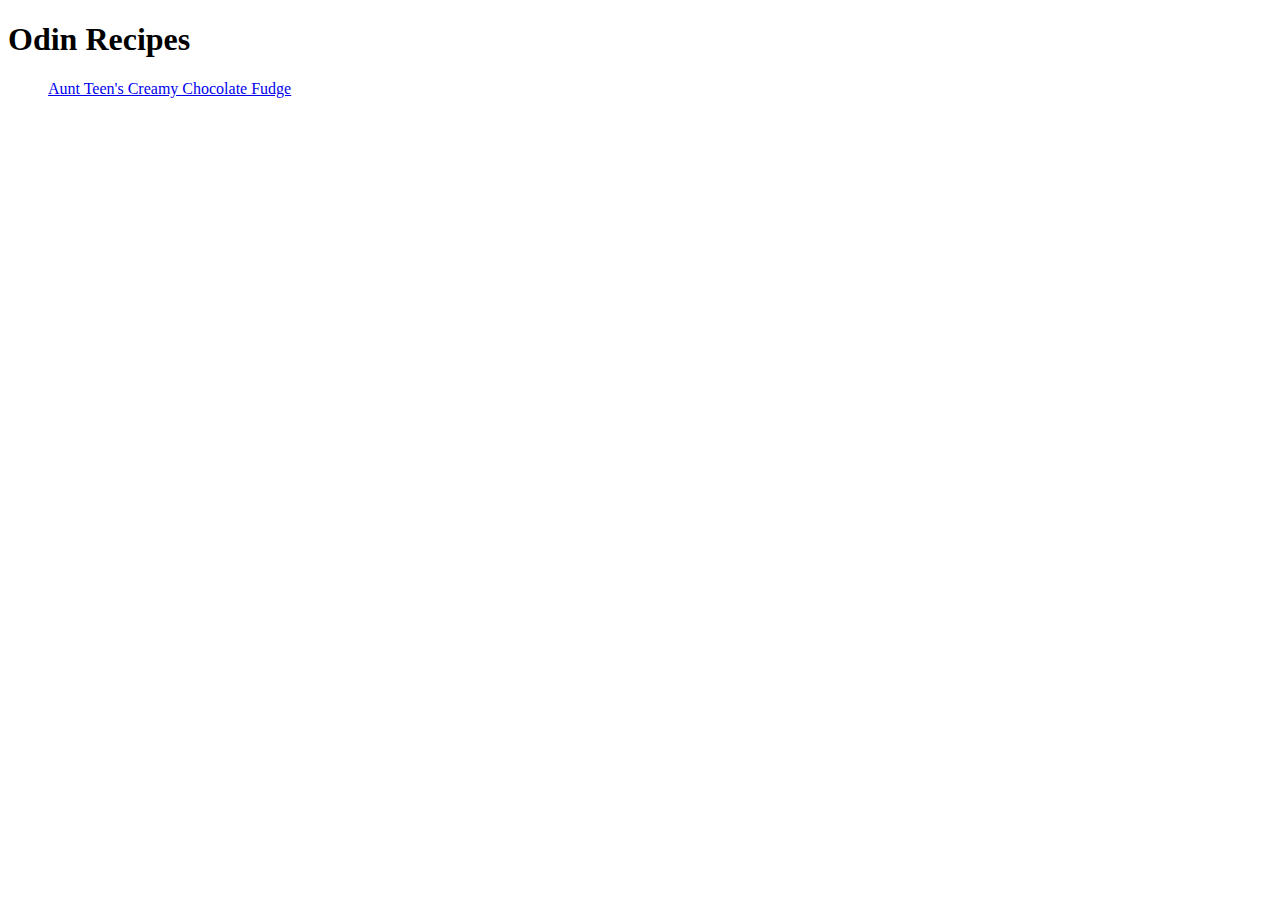
==== index.html @ 640e1486 "Setup index and fudge recipe pages" ====
<!DOCTYPE html>
<html lang="en">
    <head>
        <meta charset="utf-8">
        <title>Odin Recipes</title>
    </head>
    <body>
        <h1>Odin Recipes</h1>
        <li>
            <ul><a href="recipes/fudge.html">Aunt Teen's Creamy Chocolate Fudge</a></ul>
        </li>
    </body>
</html>
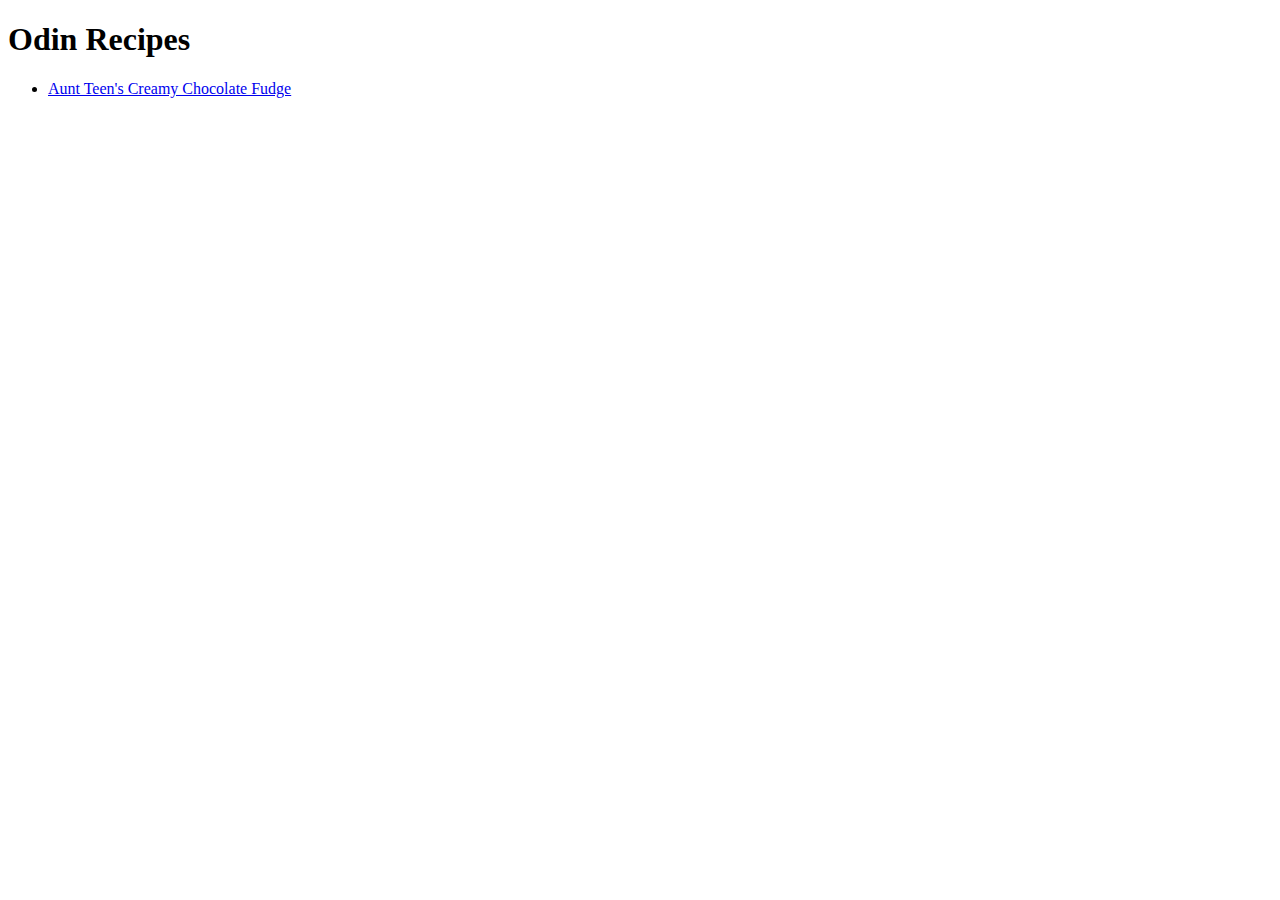
==== commit 49a3a4da: "Correct unordered list element" ====
--- a/index.html
+++ b/index.html
@@ -6,8 +6,8 @@
     </head>
     <body>
         <h1>Odin Recipes</h1>
-        <li>
-            <ul><a href="recipes/fudge.html">Aunt Teen's Creamy Chocolate Fudge</a></ul>
-        </li>
+        <ul>
+            <li><a href="recipes/fudge.html">Aunt Teen's Creamy Chocolate Fudge</a></li>
+        </ul>
     </body>
 </html>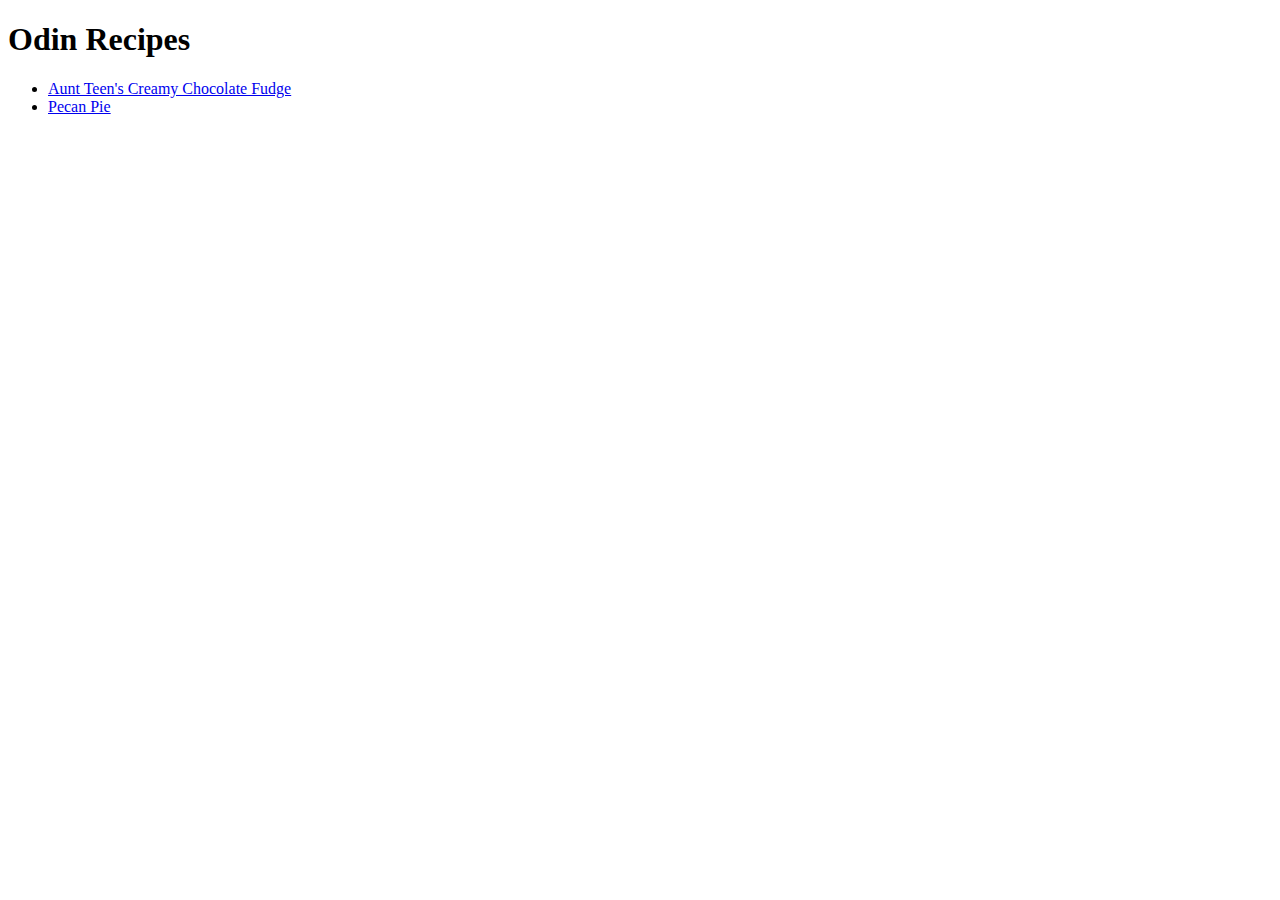
==== commit a2827a4a: "Update recipe links" ====
--- a/index.html
+++ b/index.html
@@ -8,6 +8,7 @@
         <h1>Odin Recipes</h1>
         <ul>
             <li><a href="recipes/fudge.html">Aunt Teen's Creamy Chocolate Fudge</a></li>
+            <li><a href="recipes/pecan-pie.html">Pecan Pie</a></li>
         </ul>
     </body>
 </html>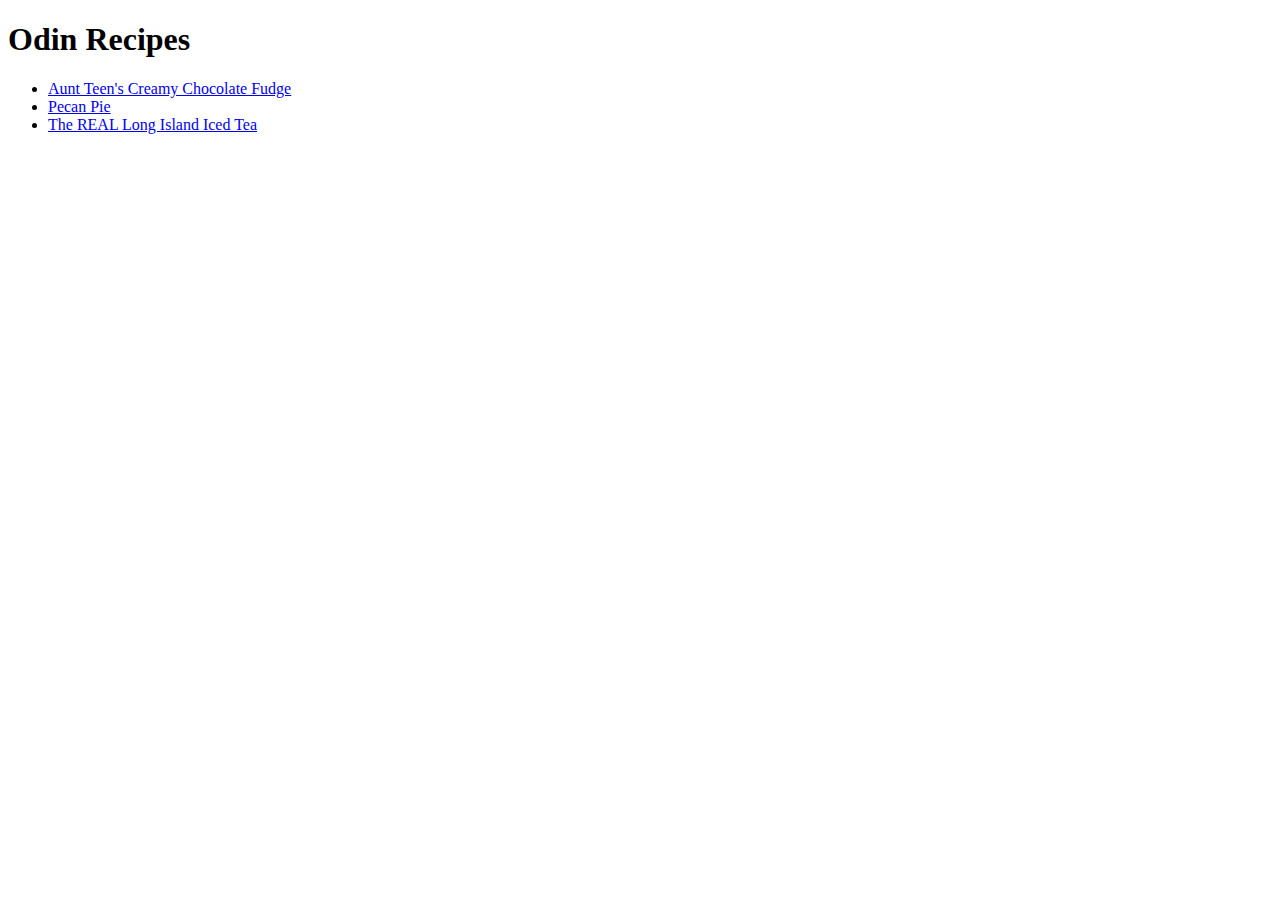
==== commit b30622f3: "Add new cocktail recipe" ====
--- a/index.html
+++ b/index.html
@@ -9,6 +9,7 @@
         <ul>
             <li><a href="recipes/fudge.html">Aunt Teen's Creamy Chocolate Fudge</a></li>
             <li><a href="recipes/pecan-pie.html">Pecan Pie</a></li>
+            <li><a href="recipes/long-island.html">The REAL Long Island Iced Tea</a>
         </ul>
     </body>
 </html>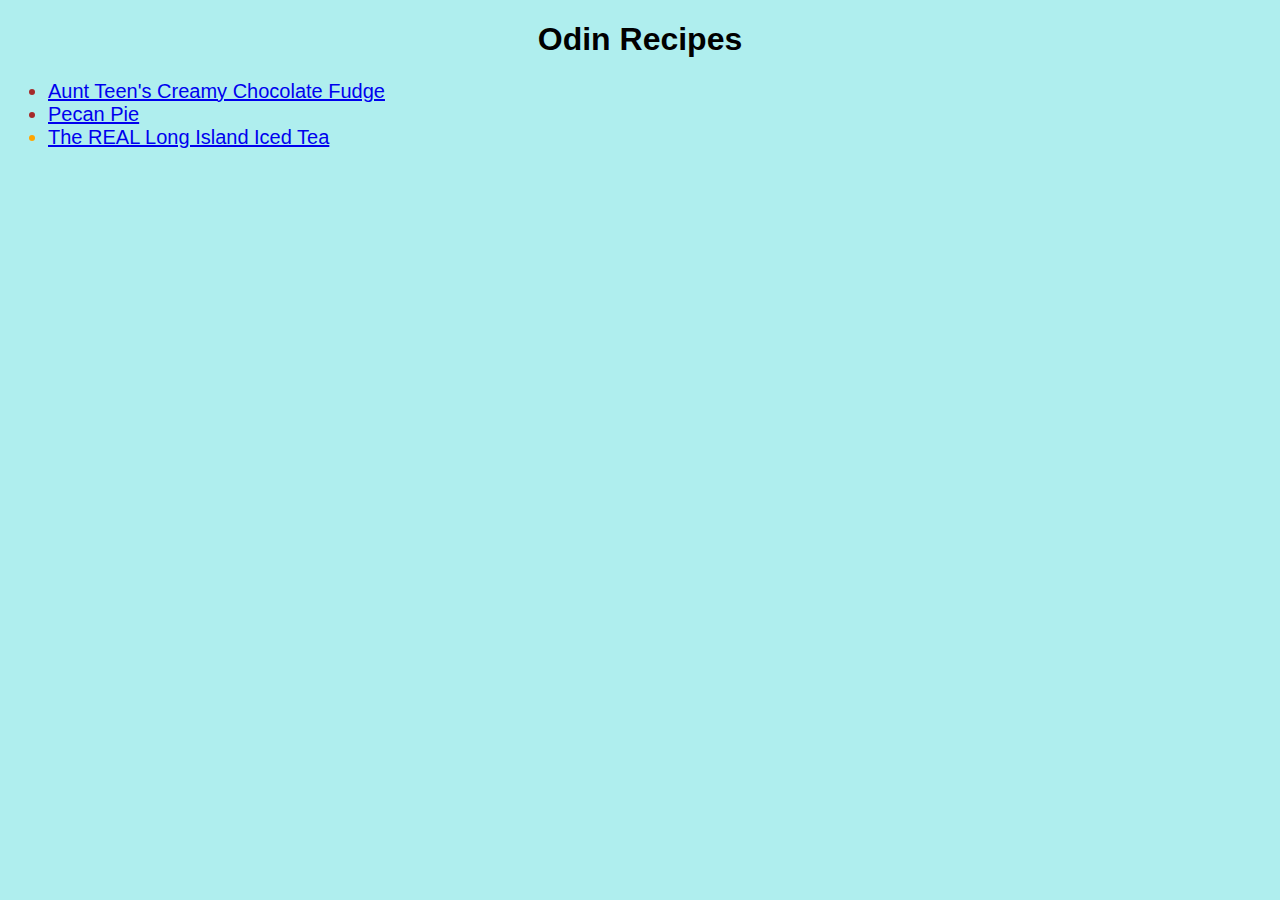
==== commit 5c574be6: "Add some basic styling to index page" ====
--- a/index.html
+++ b/index.html
@@ -2,14 +2,15 @@
 <html lang="en">
     <head>
         <meta charset="utf-8">
+        <link rel="stylesheet" href="style.css">
         <title>Odin Recipes</title>
     </head>
     <body>
-        <h1>Odin Recipes</h1>
+        <h1>Odin Recipes</h1> 
         <ul>
-            <li><a href="recipes/fudge.html">Aunt Teen's Creamy Chocolate Fudge</a></li>
-            <li><a href="recipes/pecan-pie.html">Pecan Pie</a></li>
-            <li><a href="recipes/long-island.html">The REAL Long Island Iced Tea</a>
+            <li class="recipe" id="fudge"><a href="recipes/fudge.html">Aunt Teen's Creamy Chocolate Fudge</a></li>
+            <li class="recipe" id="pecan"><a href="recipes/pecan-pie.html">Pecan Pie</a></li>
+            <li class="recipe" id="long-island"><a href="recipes/long-island.html">The REAL Long Island Iced Tea</a>
         </ul>
     </body>
 </html>--- a/style.css
+++ b/style.css
@@ -0,0 +1,21 @@
+* {
+    font-family: sans-serif;
+    background-color: paleturquoise;
+}
+
+h1 {
+    font-weight: bold;
+    text-align: center;
+}
+
+.recipe {
+    font-size: 20px;
+}
+
+#fudge, #pecan {
+    color: brown;
+}
+
+#long-island {
+    color: orange;
+}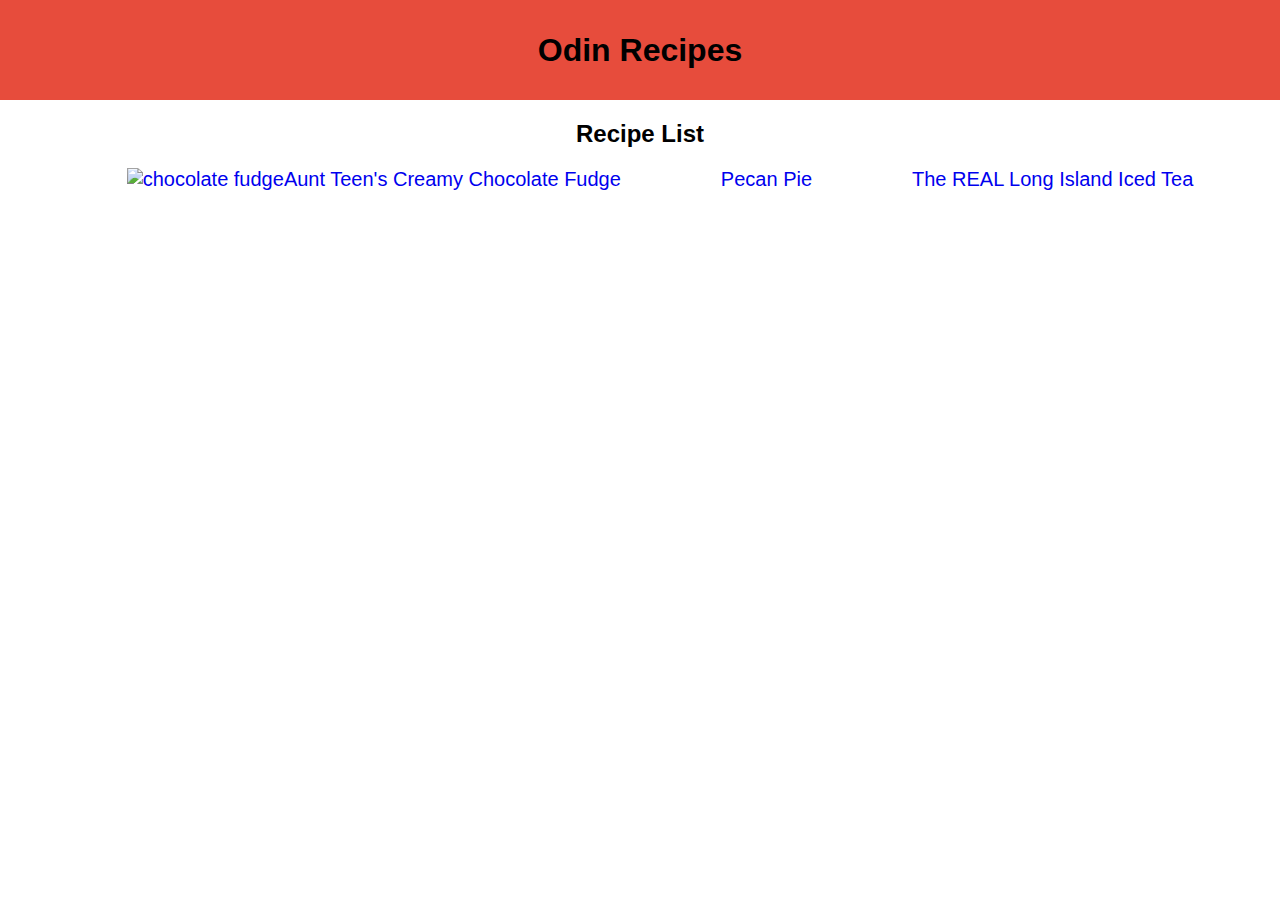
==== commit 57278ec8: "Adding style to heading and changing up list style of recipes" ====
--- a/index.html
+++ b/index.html
@@ -6,11 +6,16 @@
         <title>Odin Recipes</title>
     </head>
     <body>
-        <h1>Odin Recipes</h1> 
-        <ul>
-            <li class="recipe" id="fudge"><a href="recipes/fudge.html">Aunt Teen's Creamy Chocolate Fudge</a></li>
-            <li class="recipe" id="pecan"><a href="recipes/pecan-pie.html">Pecan Pie</a></li>
-            <li class="recipe" id="long-island"><a href="recipes/long-island.html">The REAL Long Island Iced Tea</a>
-        </ul>
+        <div id="header">
+            <h1>Odin Recipes</h1>
+        </div>
+        <h2>Recipe List</h2>
+        <div id="recipes">
+            <ul>
+                <li class="recipe" id="fudge"><a href="recipes/fudge.html"><img src="https://www.allrecipes.com/thmb/i6qO59MhHpnsian4JOGcL1v73Uc=/750x0/filters:no_upscale():max_bytes(150000):strip_icc():format(webp)/Aunt-Teens-Creamy-Chocolate-Fudge-by-My-Hot-Southern-Mess--2000-94ab5302fee34d2aa0e9ee53bf497a59.jpg" alt="chocolate fudge" class="image">Aunt Teen's Creamy Chocolate Fudge</a></li>
+                <li class="recipe" id="pecan"><a href="recipes/pecan-pie.html">Pecan Pie</a></li>
+                <li class="recipe" id="long-island"><a href="recipes/long-island.html">The REAL Long Island Iced Tea</a>
+            </ul>
+        </div>
     </body>
 </html>--- a/style.css
+++ b/style.css
@@ -1,11 +1,41 @@
-* {
+body {
+    margin: 0;
+    padding: 0;
     font-family: sans-serif;
-    background-color: paleturquoise;
+}
+
+#header {
+    background-color: #e74c3c;
+    width: 100%;
+    height: 100px;
+    display: flex;
+    justify-content: center;
+    align-items: center;
 }
 
 h1 {
     font-weight: bold;
     text-align: center;
+}
+
+h2 {
+    text-align: center;
+}
+
+a {
+    text-decoration: none;
+}
+
+ul {
+    list-style: none;
+    display: flex;
+    justify-content: center;
+    gap: 100px;
+}
+
+.image {
+    height: 200px;
+    width: auto;
 }
 
 .recipe {
